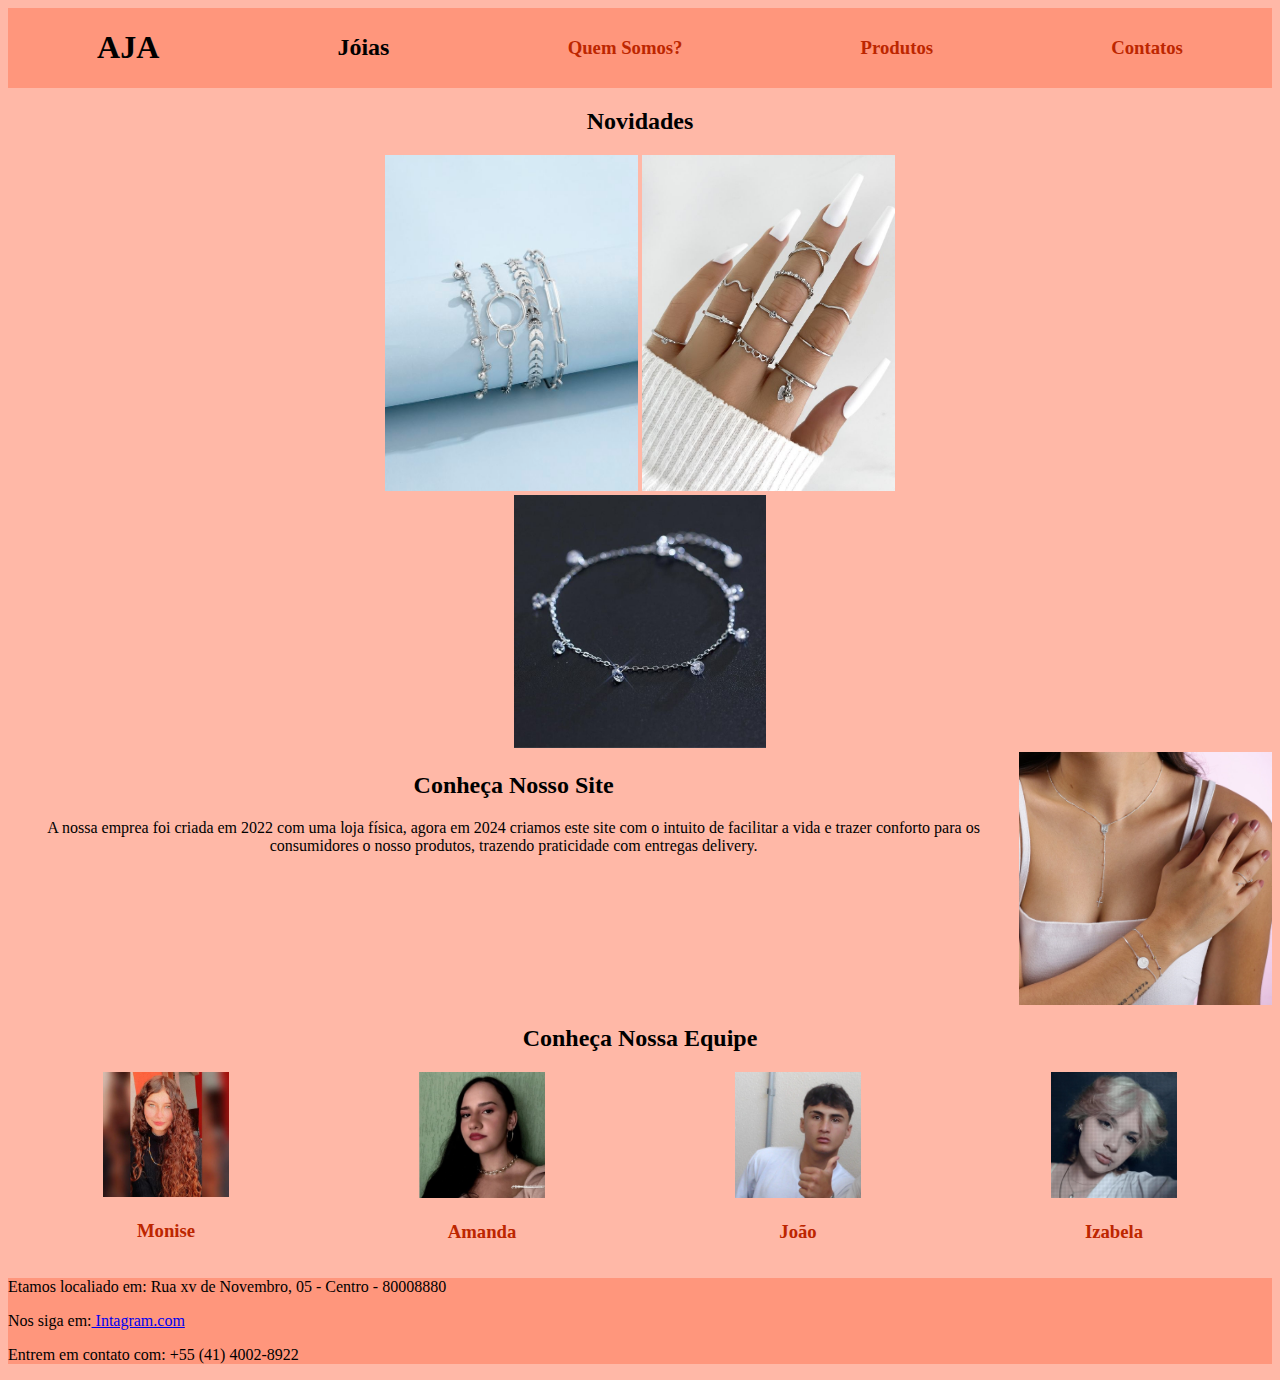
==== index.html @ 82d20a10 ",kjfhjgjg" ====
<!DOCTYPE html>
<html lang="pt-br">

<head>
  <meta charset="UTF-8">
  <meta name="viewport" content="width=device-width, initial-scale+1.0">
  <title>AJA Jóias</title>
  <link rel="stylesheet" href="./style.css">
</head>

<body>
  <header>
    <h1>AJA</h1>
    <h2>Jóias</h2>
    <h3>Quem Somos?</h3>
    <h3>Produtos</h3>
    <h3>Contatos</h3>

    <!--sim-->
  </header>
  <section>
    <div>
      <h2>Novidades</h2>
      <div>
        <img class="imagem do produto" src="4a2ebcd5224cd9207a667eab7d20b37b.jpg"
    
      <div>
        <img class="imagem do produto" src="f15f5d1a180553b780cad3bda8ae9cef.jpg"
      </div>
      <div> 
        <img class="imagem do produto" src="fdc809118ce0187906e5e34de082b6ac.jpg
      "
      </div>

    
    </div>
  </section>
  <section>
    <div>
      <h2>Conheça Nosso Site</h2>
      <p>
        A nossa emprea foi criada em 2022 com uma loja física, agora em 2024 criamos este site
        com o intuito de facilitar a vida e trazer conforto para os consumidores o nosso produtos,
         trazendo praticidade com entregas delivery.
      </p>
    </div>
    <img class="img-intro" src="imagem.jpg" alt="imagem">
  </section>
  <section class="equipe">
    <h2>Conheça Nossa Equipe</h2>
    <div class="integrantes">
      <div>
        <img class="foto-integrantes" src="WhatsApp Image 2024-04-08 at 07.50.11.jpeg" alt="foto da monise">
        <h3>Monise</h3>
      </div>
      <div>
        <img class="foto-integrantes" src="WhatsApp Image 2024-04-08 at 08.42.57.jpeg" alt="foto da amanda">
        <h3>Amanda</h3>
      </div>
      <div>
        <img class="foto-integrantes" src="WhatsApp Image 2024-04-08 at 08.42.57 (1).jpeg" alt="foto da joão">
        <h3>João</h3>
      </div>
      <div>
        <img class="foto-integrantes" src="WhatsApp Image 2024-04-08 at 08.05.02.jpeg" alt="foto da izabela">
        <h3>Izabela</h3>
      </div>
    </div>
  </section>

</html>

<footer>
  <p>Etamos localiado em: Rua xv de Novembro, 05 - Centro - 80008880</p>
  <p>Nos siga em:<a href="https://www.instagram.com/"> Intagram.com</a></p>
  <p>Entrem em contato com: +55 (41) 4002-8922</p>
</footer>

</body>
---- style.css ----
:root {
    --verdebk: #ffb8a7;
}


body {
    background-color: var(--verdebk);
}

img {
   width: 20%;
}

header { 
    display: flex;
    justify-content: space-around;
    align-items: center;
    background-color: #ff967c;
}

h3 {
color:#bd2600;
text-decoration: #ffb8a7;
}

section {
    display: flex;
}

div {
    text-align: center;
}

img-intro {
    width: 20%;
    padding-left: 40px;

}
.equipe{
    display: block;
    text-align: center;
}

.integrantes{
    display: grid;
    grid-template-columns: 25% 25% 25% 25%;
}

.foto-integrantes{
    width: 40%;
}

footer{
    background-color: #ff967c;
    color: black;
}
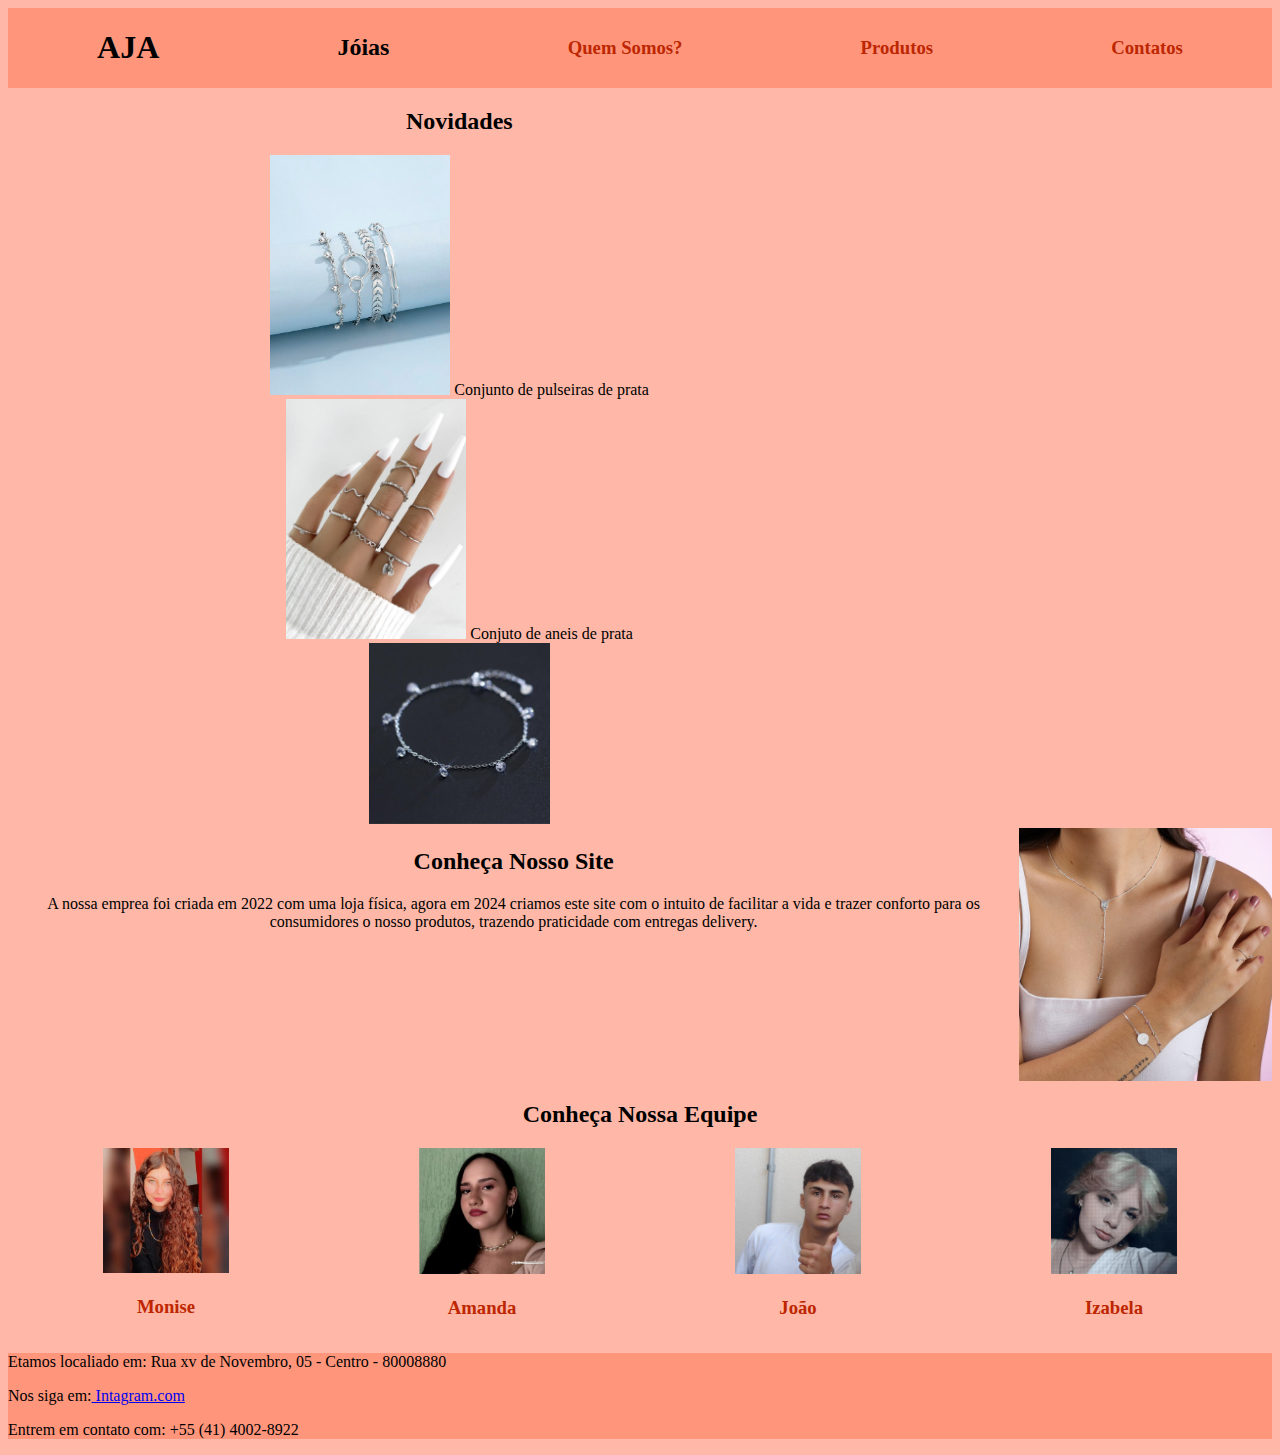
==== commit fa064c14: "vbgjkjbkfbkff" ====
--- a/index.html
+++ b/index.html
@@ -22,10 +22,12 @@
     <div>
       <h2>Novidades</h2>
       <div>
-        <img class="imagem do produto" src="4a2ebcd5224cd9207a667eab7d20b37b.jpg"
+        <img class="imagem do produto" src="4a2ebcd5224cd9207a667eab7d20b37b.jpg" 
+        <h3> Conjunto de pulseiras de prata</h3>
     
       <div>
         <img class="imagem do produto" src="f15f5d1a180553b780cad3bda8ae9cef.jpg"
+        <h3> Conjuto de aneis de prata </h3>
       </div>
       <div> 
         <img class="imagem do produto" src="fdc809118ce0187906e5e34de082b6ac.jpg
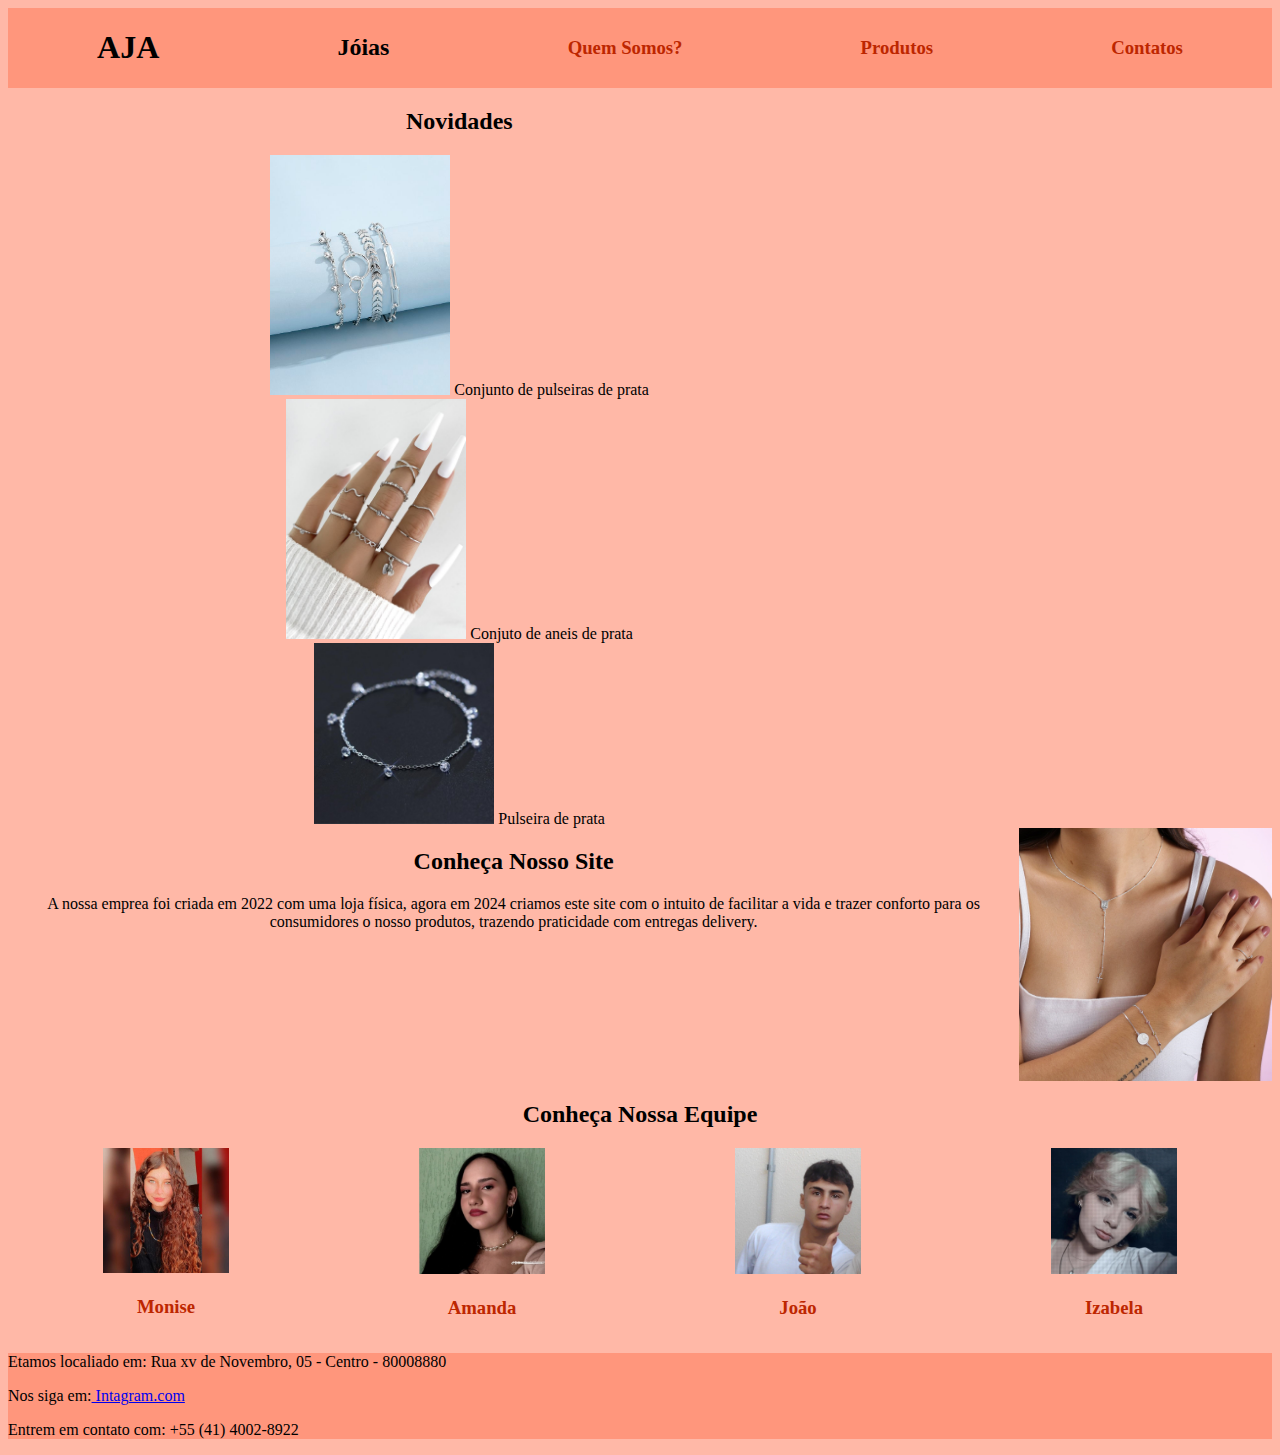
==== commit d1ac1612: "jyyyuy" ====
--- a/index.html
+++ b/index.html
@@ -32,6 +32,7 @@
       <div> 
         <img class="imagem do produto" src="fdc809118ce0187906e5e34de082b6ac.jpg
       "
+      <h3> Pulseira de prata</h3>
       </div>
 
     
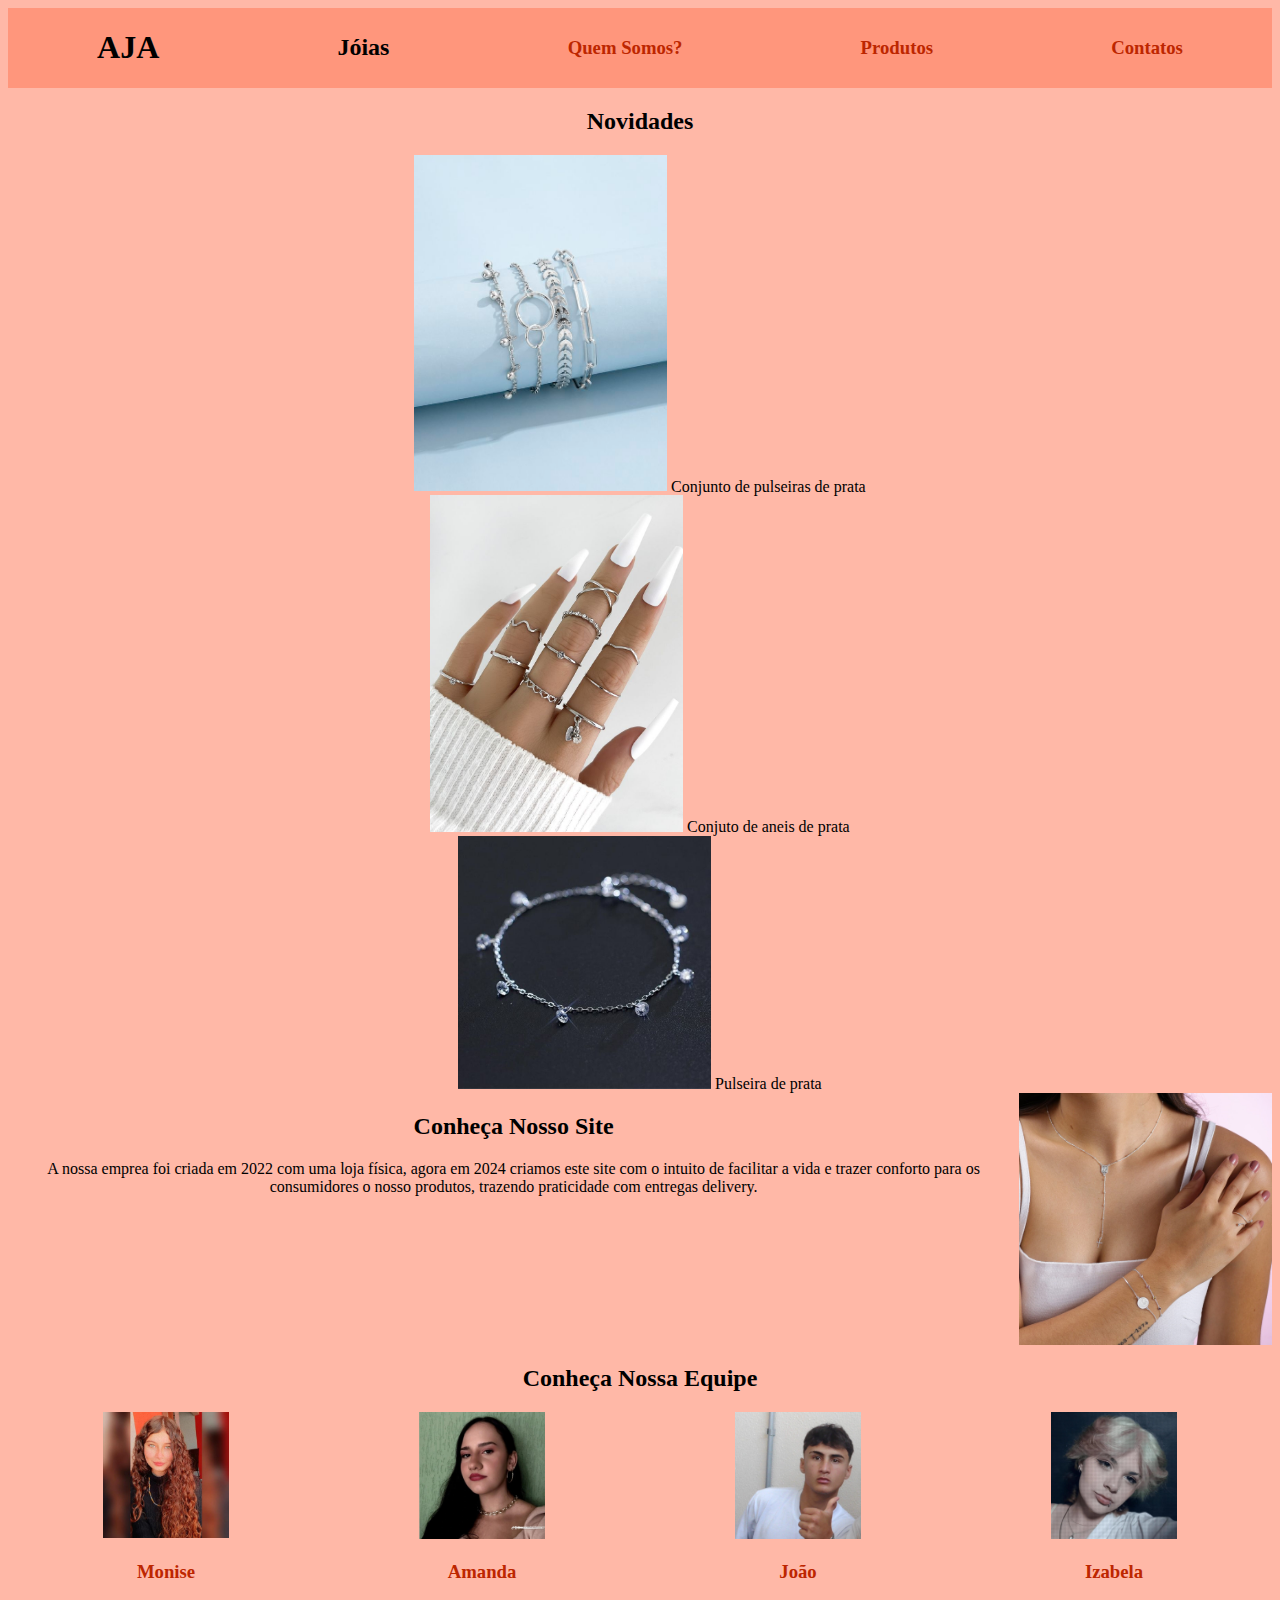
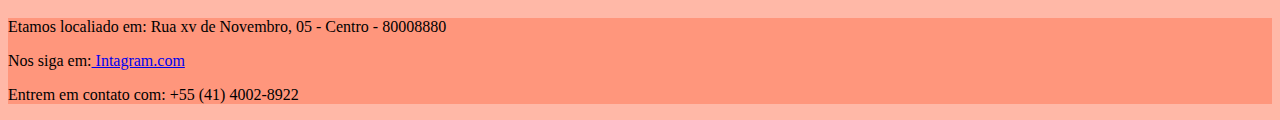
==== commit c1d20366: "v" ====
--- a/index.html
+++ b/index.html
@@ -38,7 +38,7 @@
     
     </div>
   </section>
-  <section>
+  <section class="site">
     <div>
       <h2>Conheça Nosso Site</h2>
       <p>
--- a/style.css
+++ b/style.css
@@ -23,7 +23,7 @@
 text-decoration: #ffb8a7;
 }
 
-section {
+.site {
     display: flex;
 }
 
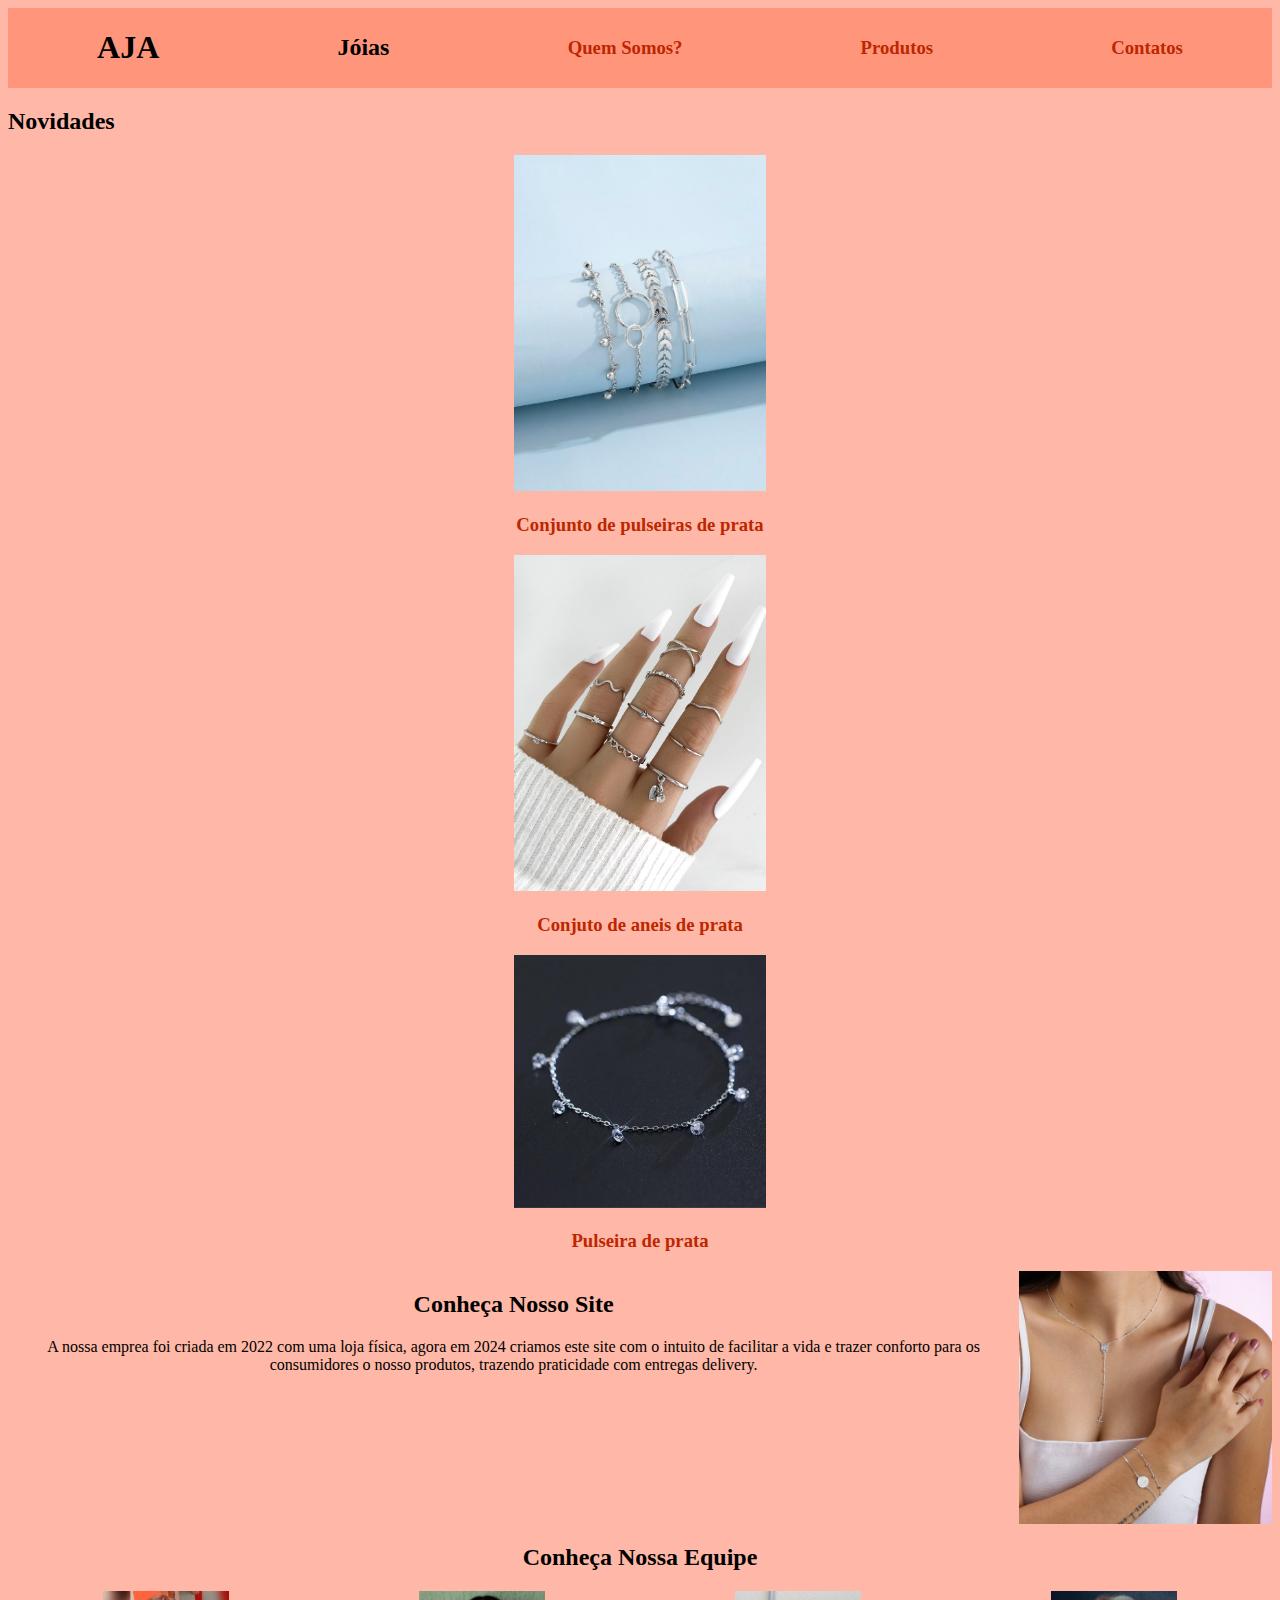
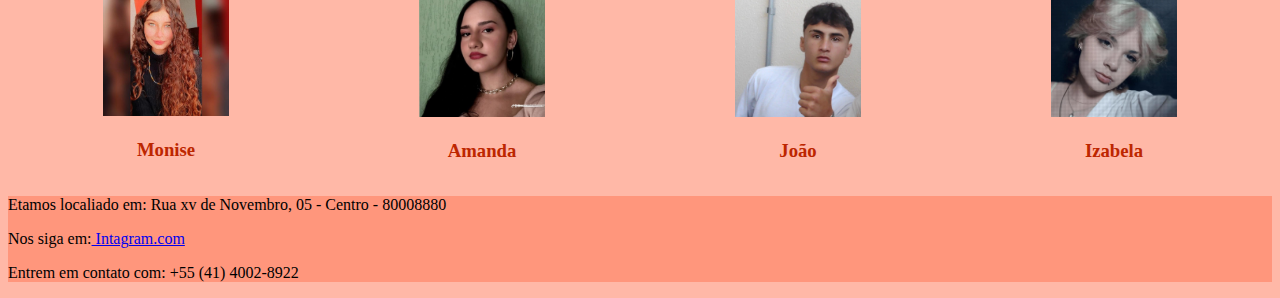
==== commit b0cff377: "j" ====
--- a/index.html
+++ b/index.html
@@ -19,24 +19,25 @@
     <!--sim-->
   </header>
   <section>
+    <h2>Novidades</h2>
     <div>
-      <h2>Novidades</h2>
       <div>
-        <img class="imagem do produto" src="4a2ebcd5224cd9207a667eab7d20b37b.jpg" 
-        <h3> Conjunto de pulseiras de prata</h3>
-    
+        <img class="imagem do produto" src="4a2ebcd5224cd9207a667eab7d20b37b.jpg">
+        <h3> Conjunto de pulseiras de prata
+        </h3>
+      </div>
+
       <div>
-        <img class="imagem do produto" src="f15f5d1a180553b780cad3bda8ae9cef.jpg"
+        <img class="imagem do produto" src="f15f5d1a180553b780cad3bda8ae9cef.jpg">
         <h3> Conjuto de aneis de prata </h3>
       </div>
-      <div> 
-        <img class="imagem do produto" src="fdc809118ce0187906e5e34de082b6ac.jpg
-      "
-      <h3> Pulseira de prata</h3>
+      <div>
+        <img class="imagem do produto" src="fdc809118ce0187906e5e34de082b6ac.jpg">
+        <h3> Pulseira de prata</h3>
       </div>
 
+    </div>
     
-    </div>
   </section>
   <section class="site">
     <div>
@@ -44,7 +45,7 @@
       <p>
         A nossa emprea foi criada em 2022 com uma loja física, agora em 2024 criamos este site
         com o intuito de facilitar a vida e trazer conforto para os consumidores o nosso produtos,
-         trazendo praticidade com entregas delivery.
+        trazendo praticidade com entregas delivery.
       </p>
     </div>
     <img class="img-intro" src="imagem.jpg" alt="imagem">
--- a/style.css
+++ b/style.css
@@ -55,3 +55,6 @@
     color: black;
 }
 
+.imagem-do-produto{
+
+}